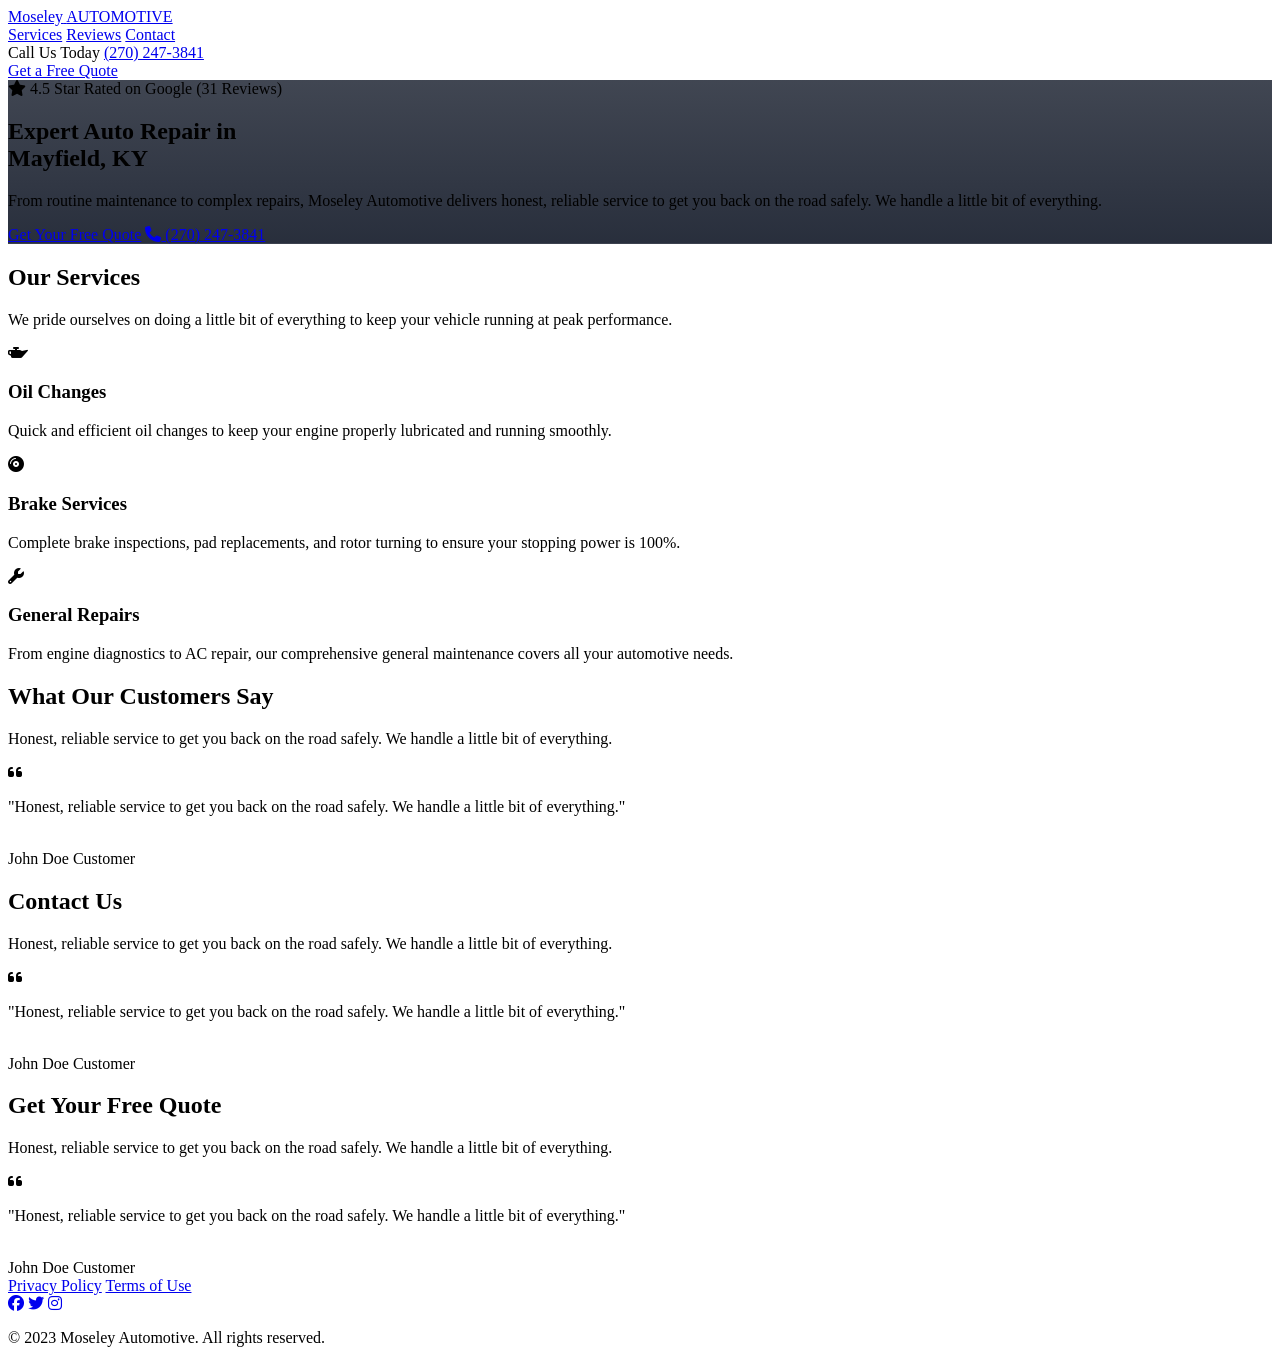
==== apps/dante/index.html @ 8ce97aff "[v2.2.2-reCharge] Added dante app" ====
<!DOCTYPE html>
<html lang="en" class="scroll-smooth">
<head>
    <meta charset="UTF-8">
    <meta name="viewport" content="width=device-width, initial-scale=1.0">
    <title>Moseley Automotive | Reliable Auto Repair in Mayfield, KY</title>
    <script src="https://cdn.tailwindcss.com"></script>
    <link rel="stylesheet" href="https://cdnjs.cloudflare.com/ajax/libs/font-awesome/6.4.0/css/all.min.css">
    <link href="https://fonts.googleapis.com/css2?family=Inter:wght@300;400;600;700&family=Exo+2:wght@700&display=swap" rel="stylesheet">
    <script>
        tailwind.config = {
            theme: {
                extend: {
                    fontFamily: { 
                        sans: ['Inter', 'sans-serif'],
                        heading: ['Exo 2', 'sans-serif'] // Custom heading font for logo
                    },
                    colors: {
                        brand: { 50: '#eff6ff', 100: '#dbeafe', 500: '#3b82f6', 600: '#2563eb', 900: '#1e3a8a' },
                        dark: '#111827'
                    }
                }
            }
        }
    </script>
    <style>
        /* Custom styles for Hero background */
        .hero-bg {
            background-image: linear-gradient(rgba(17, 24, 39, 0.8), rgba(17, 24, 39, 0.9)), url('https://images.unsplash.com/photo-1619642751034-765dfdf7c58e?ixlib=rb-4.0.3&auto=format&fit=crop&w=1920&q=80');
            background-size: cover;
            background-position: center;
        }
    </style>
</head>
<body class="font-sans text-gray-800 antialiased bg-gray-50">

    <nav class="bg-white w-full z-50 top-0">
        <div class="max-w-7xl mx-auto px-4 sm:px-6 lg:px-8">
            <div class="flex justify-between h-20">
                
                <div class="flex items-center">
                    <a href="#" class="flex items-center group h-full">
                        <div class="flex flex-col items-start ml-4 font-heading">
                            <span class="font-bold text-4xl text-dark tracking-tight leading-tight">Moseley</span>
                            <span class="font-semibold text-[10px] text-brand-600 tracking-widest -mt-1 uppercase">AUTOMOTIVE</span>
                        </div>
                    </a>
                </div>

                <div class="hidden md:flex items-center space-x-8">
                    <a href="#services" class="text-gray-600 hover:text-brand-600 transition font-medium">Services</a>
                    <a href="#reviews" class="text-gray-600 hover:text-brand-600 transition font-medium">Reviews</a>
                    <a href="#contact" class="text-gray-600 hover:text-brand-600 transition font-medium">Contact</a>
                    <div class="flex flex-col items-end">
                        <span class="text-sm text-gray-500">Call Us Today</span>
                        <a href="tel:2702473841" class="font-bold text-brand-600 hover:text-brand-900 transition">(270) 247-3841</a>
                    </div>
                    <a href="#quote" class="bg-brand-600 hover:bg-brand-900 text-white px-6 py-2.5 rounded-md font-semibold transition shadow-lg hover:shadow-xl">Get a Free Quote</a>
                </div>
            </div>
        </div>
    </nav>

    <section class="hero-bg h-screen flex items-center mt-10">
        <div class="max-w-7xl mx-auto px-4 sm:px-6 lg:px-8 text-center md:text-left pt-20">
            <div class="md:w-2/3">
                <div class="inline-flex items-center gap-2 bg-brand-600/20 text-blue-300 px-4 py-1.5 rounded-full text-sm font-semibold mb-6 border border-brand-500/30">
                    <i class="fa-solid fa-star text-yellow-400"></i>
                    <span>4.5 Star Rated on Google (31 Reviews)</span>
                </div>
                <h1 class="text-4xl md:text-6xl font-bold text-white leading-tight mb-6">
                    Expert Auto Repair in <br/><span class="text-brand-500">Mayfield, KY</span>
                </h1>
                <p class="text-xl text-gray-300 mb-8 max-w-2xl leading-relaxed">
                    From routine maintenance to complex repairs, Moseley Automotive delivers honest, reliable service to get you back on the road safely. We handle a little bit of everything.
                </p>
                <div class="flex flex-col sm:flex-row gap-4 justify-center md:justify-start">
                    <a href="#quote" class="bg-brand-600 hover:bg-brand-500 text-white px-8 py-4 rounded-md font-bold text-lg transition shadow-lg text-center">Get Your Free Quote</a>
                    <a href="tel:2702473841" class="bg-transparent border-2 border-white hover:bg-white hover:text-dark text-white px-8 py-4 rounded-md font-bold text-lg transition text-center flex items-center justify-center gap-2">
                        <i class="fa-solid fa-phone"></i> (270) 247-3841
                    </a>
                </div>
            </div>
        </div>
    </section>

    <section id="services" class="py-20 bg-white">
        <div class="max-w-7xl mx-auto px-4 sm:px-6 lg:px-8">
            <div class="text-center mb-16">
                <h2 class="text-3xl md:text-4xl font-bold text-dark mb-4">Our Services</h2>
                <div class="w-24 h-1 bg-brand-600 mx-auto rounded"></div>
                <p class="mt-4 text-gray-600 max-w-2xl mx-auto text-lg">We pride ourselves on doing a little bit of everything to keep your vehicle running at peak performance.</p>
            </div>
            
            <div class="grid grid-cols-1 md:grid-cols-3 gap-8">
                <div class="bg-gray-50 rounded-xl p-8 border border-gray-100 hover:shadow-xl transition duration-300 group">
                    <div class="w-16 h-16 bg-brand-100 rounded-full flex items-center justify-center mb-6 group-hover:bg-brand-600 transition">
                        <i class="fa-solid fa-oil-can text-2xl text-brand-600 group-hover:text-white transition"></i>
                    </div>
                    <h3 class="text-xl font-bold text-dark mb-3">Oil Changes</h3>
                    <p class="text-gray-600">Quick and efficient oil changes to keep your engine properly lubricated and running smoothly.</p>
                </div>
                <div class="bg-gray-50 rounded-xl p-8 border border-gray-100 hover:shadow-xl transition duration-300 group">
                    <div class="w-16 h-16 bg-brand-100 rounded-full flex items-center justify-center mb-6 group-hover:bg-brand-600 transition">
                        <i class="fa-solid fa-compact-disc text-2xl text-brand-600 group-hover:text-white transition"></i>
                    </div>
                    <h3 class="text-xl font-bold text-dark mb-3">Brake Services</h3>
                    <p class="text-gray-600">Complete brake inspections, pad replacements, and rotor turning to ensure your stopping power is 100%.</p>
                </div>
                <div class="bg-gray-50 rounded-xl p-8 border border-gray-100 hover:shadow-xl transition duration-300 group">
                    <div class="w-16 h-16 bg-brand-100 rounded-full flex items-center justify-center mb-6 group-hover:bg-brand-600 transition">
                        <i class="fa-solid fa-wrench text-2xl text-brand-600 group-hover:text-white transition"></i>
                    </div>
                    <h3 class="text-xl font-bold text-dark mb-3">General Repairs</h3>
                    <p class="text-gray-600">From engine diagnostics to AC repair, our comprehensive general maintenance covers all your automotive needs.</p>
                </div>
            </div>
        </div>
    </section>

    <section id="reviews" class="py-20 bg-gray-50">
        <div class="max-w-7xl mx-auto px-4 sm:px-6 lg:px-8">
            <div class="text-center mb-16">
                <h2 class="text-3xl md:text-4xl font-bold text-dark mb-4">What Our Customers Say</h2>
                <div class="w-24 h-1 bg-brand-600 mx-auto rounded"></div>
                <p class="mt-4 text-gray-600 max-w-2xl mx-auto text-lg">Honest, reliable service to get you back on the road safely. We handle a little bit of everything.</p>
            </div>
            <div class="grid grid-cols-1 md:grid-cols-2 lg:grid-cols-3 gap-8">
                <div class="bg-white rounded-xl p-8 border border-gray-100 hover:shadow-xl transition duration-300 group">
                    <div class="w-16 h-16 bg-brand-100 rounded-full flex items-center justify-center mb-6 group-hover:bg-brand-600 transition">
                        <i class="fa-solid fa-quote-left text-2xl text-brand-600 group-hover:text-white transition"></i>
                    </div>
                    <p class="text-gray-600">"Honest, reliable service to get you back on the road safely. We handle a little bit of everything."</p>
                    <div class="flex items-center gap-2 mt-4">
                        <img src="https://images.unsplash.com/photo-1506794778202-cad84cf45f1a?ixlib=rb-4.0.3&ixid=M3wxMjA3fDB8MHxwaG90by1wYWdlfHx8fGVufDB8fHx8fA%3D%3D&auto=format&fit=crop&w=2070&q=80" alt="" class="w-12 h-12 rounded-full object-cover">
                        <div class="flex flex-col">
                            <span class="font-bold text-dark">John Doe</span>
                            <span class="text-gray-600">Customer</span>
                        </div>
                    </div>
                </div>
            </div>
        </div>
    </section>

    <section id="contact" class="py-20 bg-white">
        <div class="max-w-7xl mx-auto px-4 sm:px-6 lg:px-8">
            <div class="text-center mb-16">
                <h2 class="text-3xl md:text-4xl font-bold text-dark mb-4">Contact Us</h2>
                <div class="w-24 h-1 bg-brand-600 mx-auto rounded"></div>
                <p class="mt-4 text-gray-600 max-w-2xl mx-auto text-lg">Honest, reliable service to get you back on the road safely. We handle a little bit of everything.</p>
            </div>
            <div class="grid grid-cols-1 md:grid-cols-2 lg:grid-cols-3 gap-8">
                <div class="bg-white rounded-xl p-8 border border-gray-100 hover:shadow-xl transition duration-300 group">
                    <div class="w-16 h-16 bg-brand-100 rounded-full flex items-center justify-center mb-6 group-hover:bg-brand-600 transition">
                        <i class="fa-solid fa-quote-left text-2xl text-brand-600 group-hover:text-white transition"></i>
                    </div>
                    <p class="text-gray-600">"Honest, reliable service to get you back on the road safely. We handle a little bit of everything."</p>
                    <div class="flex items-center gap-2 mt-4">
                        <img src="https://images.unsplash.com/photo-1506794778202-cad84cf45f1a?ixlib=rb-4.0.3&ixid=M3wxMjA3fDB8MHxwaG90by1wYWdlfHx8fGVufDB8fHx8fA%3D%3D&auto=format&fit=crop&w=2070&q=80" alt="" class="w-12 h-12 rounded-full object-cover">
                        <div class="flex flex-col">
                            <span class="font-bold text-dark">John Doe</span>
                            <span class="text-gray-600">Customer</span>
                        </div>
                    </div>
                </div>
            </div>
        </div>
    </section>

    <section id="quote" class="py-20 bg-white">
        <div class="max-w-7xl mx-auto px-4 sm:px-6 lg:px-8">
            <div class="text-center mb-16">
                <h2 class="text-3xl md:text-4xl font-bold text-dark mb-4">Get Your Free Quote</h2>
                <div class="w-24 h-1 bg-brand-600 mx-auto rounded"></div>
                <p class="mt-4 text-gray-600 max-w-2xl mx-auto text-lg">Honest, reliable service to get you back on the road safely. We handle a little bit of everything.</p>
            </div>
            <div class="grid grid-cols-1 md:grid-cols-2 lg:grid-cols-3 gap-8">
                <div class="bg-white rounded-xl p-8 border border-gray-100 hover:shadow-xl transition duration-300 group">
                    <div class="w-16 h-16 bg-brand-100 rounded-full flex items-center justify-center mb-6 group-hover:bg-brand-600 transition">
                        <i class="fa-solid fa-quote-left text-2xl text-brand-600 group-hover:text-white transition"></i>
                    </div>
                    <p class="text-gray-600">"Honest, reliable service to get you back on the road safely. We handle a little bit of everything."</p>
                    <div class="flex items-center gap-2 mt-4">
                        <img src="https://images.unsplash.com/photo-1506794778202-cad84cf45f1a?ixlib=rb-4.0.3&ixid=M3wxMjA3fDB8MHxwaG90by1wYWdlfHx8fGVufDB8fHx8fA%3D%3D&auto=format&fit=crop&w=2070&q=80" alt="" class="w-12 h-12 rounded-full object-cover">
                        <div class="flex flex-col">
                            <span class="font-bold text-dark">John Doe</span>
                            <span class="text-gray-600">Customer</span>
                        </div>
                    </div>
                </div>
            </div>
        </div>
    </section>

    <footer class="bg-gray-50 py-20">
        <div class="max-w-7xl mx-auto px-4 sm:px-6 lg:px-8">
            <div class="flex flex-col md:flex-row justify-between items-center">
                <div class="flex items-center gap-4 mb-4 md:mb-0">
                    <a href="#" class="text-gray-600 hover:text-gray-800 transition">Privacy Policy</a>
                    <a href="#" class="text-gray-600 hover:text-gray-800 transition">Terms of Use</a>
                </div>
                <div class="flex items-center gap-4">
                    <a href="#" class="text-gray-600 hover:text-gray-800 transition"><i class="fa-brands fa-facebook"></i></a>
                    <a href="#" class="text-gray-600 hover:text-gray-800 transition"><i class="fa-brands fa-twitter"></i></a>
                    <a href="#" class="text-gray-600 hover:text-gray-800 transition"><i class="fa-brands fa-instagram"></i></a>
                </div>
            </div>
            <div class="mt-8 text-center text-gray-600">
                <p>&copy; 2023 Moseley Automotive. All rights reserved.</p>
            </div>
        </div>
    </footer>
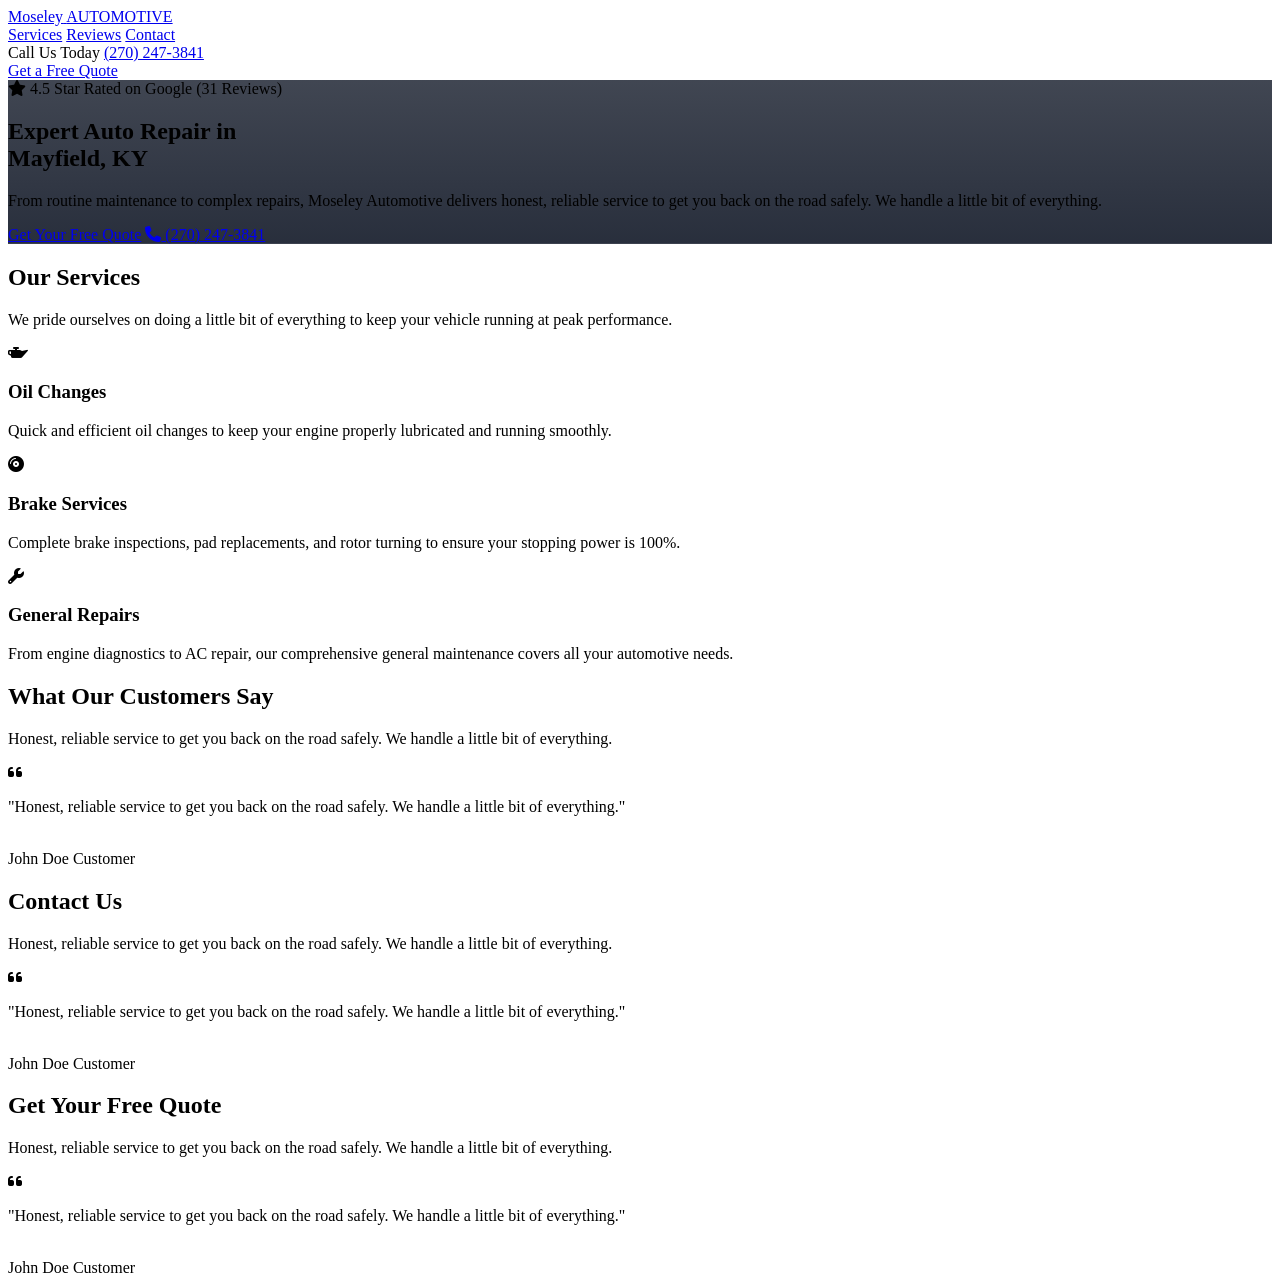
==== commit 77fdd8cb: "[v2.2.2]  removed boarder" ====
--- a/apps/dante/index.html
+++ b/apps/dante/index.html
@@ -193,21 +193,6 @@
         </div>
     </section>
 
-    <footer class="bg-gray-50 py-20">
-        <div class="max-w-7xl mx-auto px-4 sm:px-6 lg:px-8">
-            <div class="flex flex-col md:flex-row justify-between items-center">
-                <div class="flex items-center gap-4 mb-4 md:mb-0">
-                    <a href="#" class="text-gray-600 hover:text-gray-800 transition">Privacy Policy</a>
-                    <a href="#" class="text-gray-600 hover:text-gray-800 transition">Terms of Use</a>
-                </div>
-                <div class="flex items-center gap-4">
-                    <a href="#" class="text-gray-600 hover:text-gray-800 transition"><i class="fa-brands fa-facebook"></i></a>
-                    <a href="#" class="text-gray-600 hover:text-gray-800 transition"><i class="fa-brands fa-twitter"></i></a>
-                    <a href="#" class="text-gray-600 hover:text-gray-800 transition"><i class="fa-brands fa-instagram"></i></a>
-                </div>
-            </div>
-            <div class="mt-8 text-center text-gray-600">
-                <p>&copy; 2023 Moseley Automotive. All rights reserved.</p>
-            </div>
-        </div>
+    <footer>
+        
     </footer>   
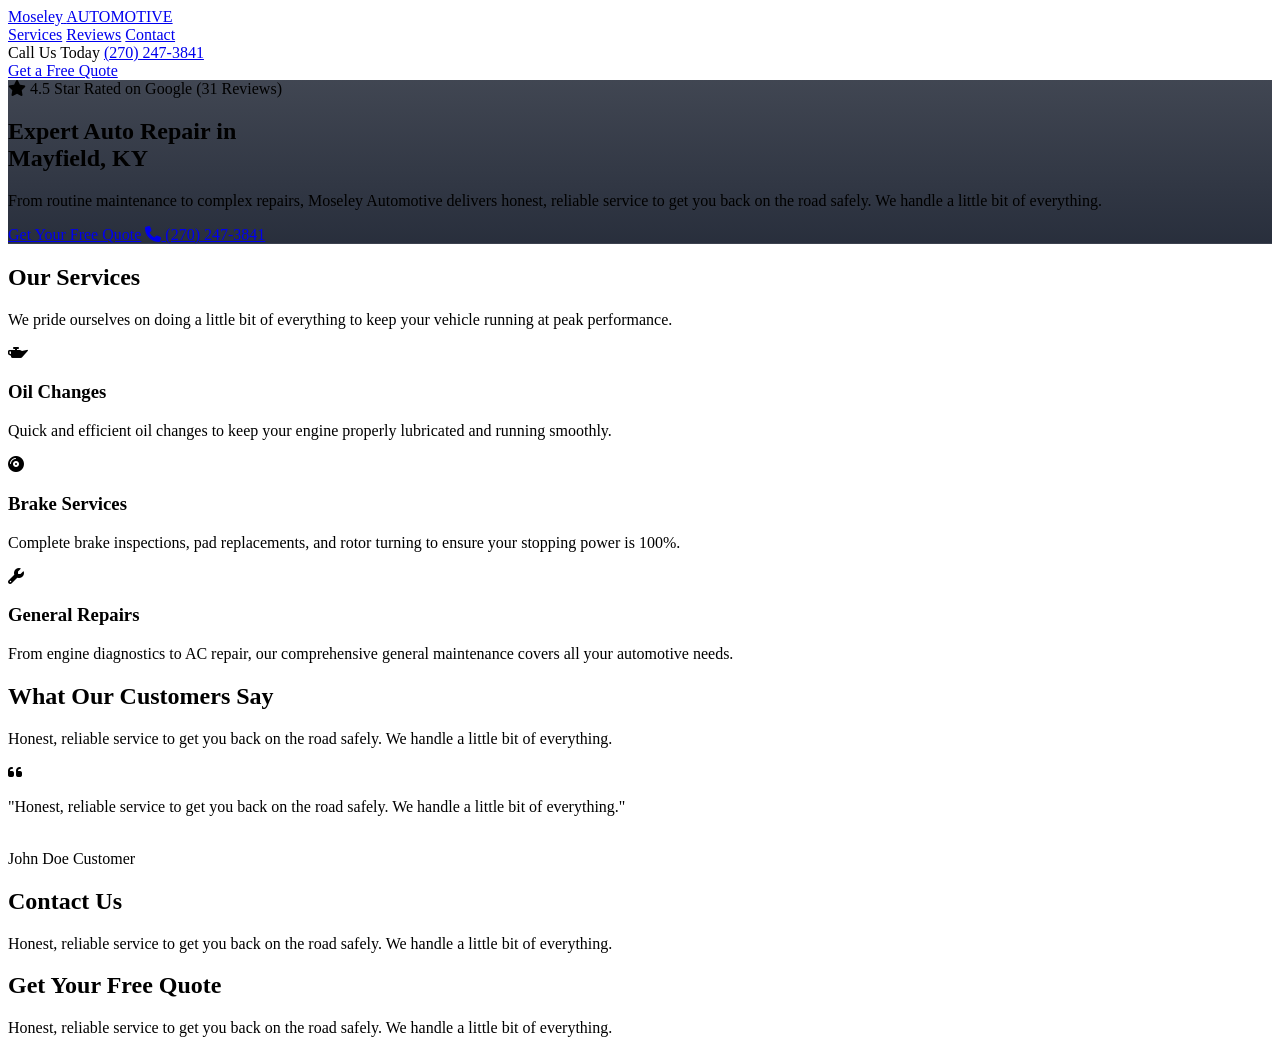
==== commit ec7e5b1c: "MT" ====
--- a/apps/dante/index.html
+++ b/apps/dante/index.html
@@ -150,21 +150,6 @@
                 <div class="w-24 h-1 bg-brand-600 mx-auto rounded"></div>
                 <p class="mt-4 text-gray-600 max-w-2xl mx-auto text-lg">Honest, reliable service to get you back on the road safely. We handle a little bit of everything.</p>
             </div>
-            <div class="grid grid-cols-1 md:grid-cols-2 lg:grid-cols-3 gap-8">
-                <div class="bg-white rounded-xl p-8 border border-gray-100 hover:shadow-xl transition duration-300 group">
-                    <div class="w-16 h-16 bg-brand-100 rounded-full flex items-center justify-center mb-6 group-hover:bg-brand-600 transition">
-                        <i class="fa-solid fa-quote-left text-2xl text-brand-600 group-hover:text-white transition"></i>
-                    </div>
-                    <p class="text-gray-600">"Honest, reliable service to get you back on the road safely. We handle a little bit of everything."</p>
-                    <div class="flex items-center gap-2 mt-4">
-                        <img src="https://images.unsplash.com/photo-1506794778202-cad84cf45f1a?ixlib=rb-4.0.3&ixid=M3wxMjA3fDB8MHxwaG90by1wYWdlfHx8fGVufDB8fHx8fA%3D%3D&auto=format&fit=crop&w=2070&q=80" alt="" class="w-12 h-12 rounded-full object-cover">
-                        <div class="flex flex-col">
-                            <span class="font-bold text-dark">John Doe</span>
-                            <span class="text-gray-600">Customer</span>
-                        </div>
-                    </div>
-                </div>
-            </div>
         </div>
     </section>
 
@@ -175,21 +160,6 @@
                 <div class="w-24 h-1 bg-brand-600 mx-auto rounded"></div>
                 <p class="mt-4 text-gray-600 max-w-2xl mx-auto text-lg">Honest, reliable service to get you back on the road safely. We handle a little bit of everything.</p>
             </div>
-            <div class="grid grid-cols-1 md:grid-cols-2 lg:grid-cols-3 gap-8">
-                <div class="bg-white rounded-xl p-8 border border-gray-100 hover:shadow-xl transition duration-300 group">
-                    <div class="w-16 h-16 bg-brand-100 rounded-full flex items-center justify-center mb-6 group-hover:bg-brand-600 transition">
-                        <i class="fa-solid fa-quote-left text-2xl text-brand-600 group-hover:text-white transition"></i>
-                    </div>
-                    <p class="text-gray-600">"Honest, reliable service to get you back on the road safely. We handle a little bit of everything."</p>
-                    <div class="flex items-center gap-2 mt-4">
-                        <img src="https://images.unsplash.com/photo-1506794778202-cad84cf45f1a?ixlib=rb-4.0.3&ixid=M3wxMjA3fDB8MHxwaG90by1wYWdlfHx8fGVufDB8fHx8fA%3D%3D&auto=format&fit=crop&w=2070&q=80" alt="" class="w-12 h-12 rounded-full object-cover">
-                        <div class="flex flex-col">
-                            <span class="font-bold text-dark">John Doe</span>
-                            <span class="text-gray-600">Customer</span>
-                        </div>
-                    </div>
-                </div>
-            </div>
         </div>
     </section>
 
